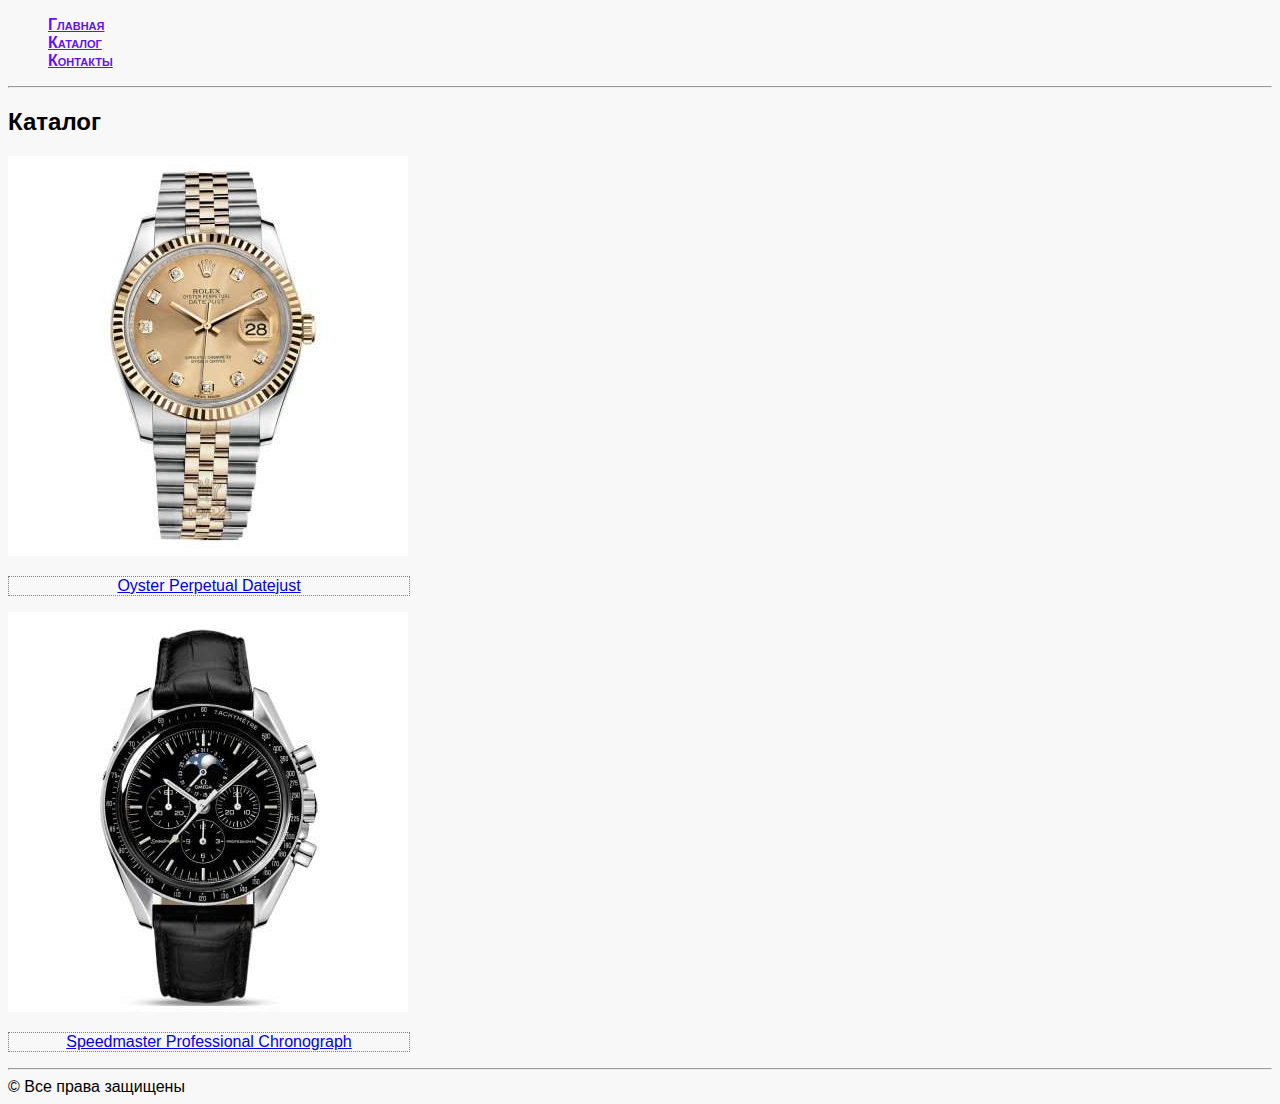
==== catalog.html @ 1eed3f33 "Add files via upload" ====
<!DOCTYPE html>
<html lang="en">

<head>
    <meta charset="UTF-8">
    <link rel="stylesheet" type="text/css" href="css/style.css">
    <title>Каталог</title>
</head>

<body class="catalog">
    <ul class="menu">
        <li><a href="index.html">Главная</a></li>
        <li><a href="catalog.html">Каталог</a></li>
        <li><a href="contacs.html">Контакты</a></li>
    </ul>
    <hr>
    <h2>Каталог</h2>
    <a href="catalog/product_1.html">
        <img src="catalog/img/preview/Oyster_Perpetual_Datejust_min.jpg" alt="Часы Oyster Perpetual Datejust" title="Часы Oyster Perpetual Datejust"><br>
        <p>Oyster Perpetual Datejust</p>
    </a>
    <a href="catalog/product_2.html">
        <img src="catalog/img/preview/Speedmaster_Professional_Chronograph_min.jpg" alt="Часы Speedmaster Professional Chronograph 42 мм" title="Часы Speedmaster Professional Chronograph 42 мм">
        <p>Speedmaster Professional Chronograph</p>
    </a>
    <footer>
        <hr>
        &copy;&nbsp;Все права защищены
    </footer>

</body>

</html>
---- css/style.css ----
body {
    background-color: #f8f8f8;
    font-family: Arial, Verdana;
}

.menu li {
    list-style-type: none;
}

.menu li a {
    color: #6610f2;
    font: font-style font-variant font-weight font-size font-family;
    font: small-caps bold 16px Tahoma, Arial, Verdana;
}

.product {
    font-family: Tahoma, Arial, Verdana;
}

.product h1 {
    color: black;
    font-variant: small-caps;
}

.product h2 {
    color: black;
    font-size: 22px;
    font-weight: 400;
    background-color: #eaeaea;
    font-variant: small-caps;
}

.product h3 {
    color: black;
    font-size: 18px;
    font-weight: 400;
    background-color: #eaeaea;
    font-variant: small-caps;
}

.brief {
    color: #707070;
    font-size: 14px;
    font-style: italic;
    line-height: 16px;
}

.detail {
    color: #484343;
    font-size: 16px;
    font-weight: 400;
    line-height: 24px;
    text-align: left;
}

.feature li {
    font-family: fantasy;
    font-size: 16px;
    list-style-image: url(../catalog/img/list.png);
}

.contacts input[type="text"] {
    border: 1px solid #cccccc;
    height: 18px;
    width: 150px;
    color: #6610f2;
    font-size: 18px;
    font-family: Tahoma !important;
}
.contacts input[type="email"] {
    border: 1px solid #cccccc;
    height: 18px;
    width: 150px;
    color: #6610f2;
    font-size: 18px;
    font-family: Tahoma !important;
}
.contacts{
    font-family: Tahoma, Arial, Verdana;
}
.preview{
    border: 7px outset grey;
} 
.catalog{
    font-family: Tahoma, Arial, Verdana;
}
.catalog a p{
    border: 1px dotted grey;
}
.catalog a p{
    font-family: Tahoma, Arial, Verdana;
    text-align: center;
    width: 400px;
}
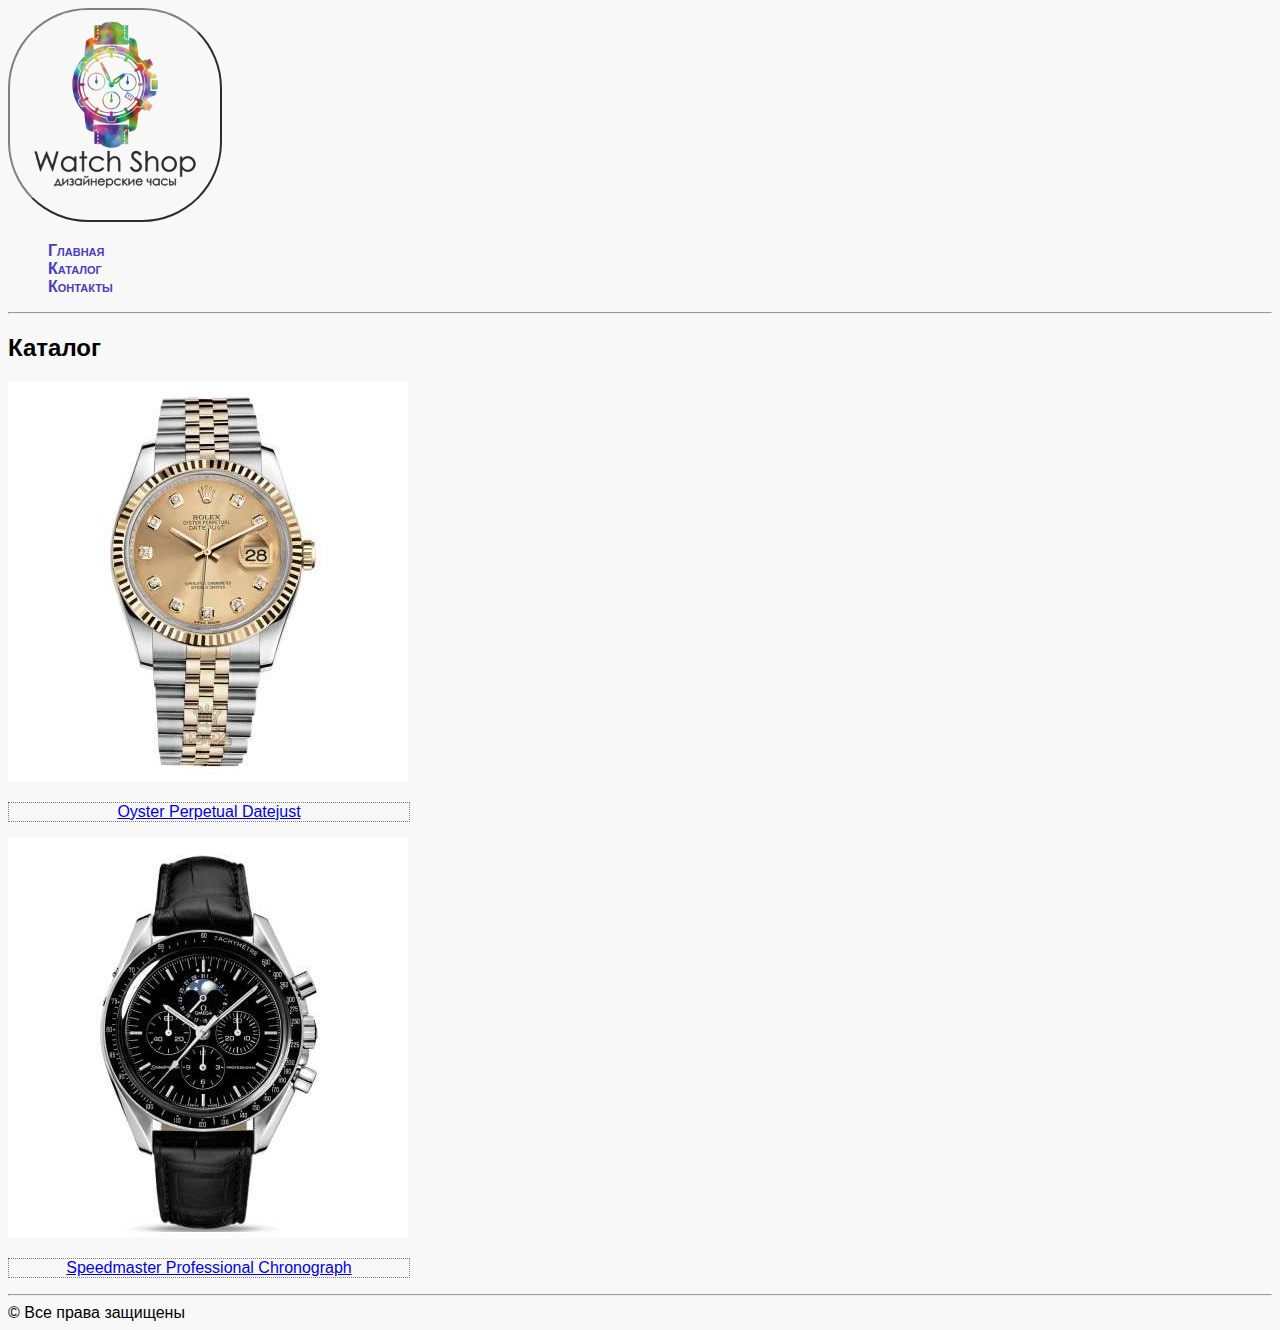
==== commit 79cd72d9: "1) При наведении на меню сайта цвет ссылок должен меняться на произвольный. 2) На всех страницах соз" ====
--- a/catalog.html
+++ b/catalog.html
@@ -8,12 +8,15 @@
 </head>
 
 <body class="catalog">
-    <ul class="menu">
-        <li><a href="index.html">Главная</a></li>
-        <li><a href="catalog.html">Каталог</a></li>
-        <li><a href="contacs.html">Контакты</a></li>
-    </ul>
-    <hr>
+    <header>
+        <a href="index.html"><img class="logo" src="catalog/img/logo_watch_shop.png" alt="Watch Shop"></a>
+        <ul class="menu">
+            <li class="menu__list"><a class="menu__link" href="index.html">Главная</a></li>
+            <li class="menu__list"><a class="menu__link" href="catalog.html">Каталог</a></li>
+            <li class="menu__list"><a class="menu__link" href="contacs.html">Контакты</a></li>
+        </ul>
+        <hr>
+    </header>
     <h2>Каталог</h2>
     <a href="catalog/product_1.html">
         <img src="catalog/img/preview/Oyster_Perpetual_Datejust_min.jpg" alt="Часы Oyster Perpetual Datejust" title="Часы Oyster Perpetual Datejust"><br>
--- a/css/style.css
+++ b/css/style.css
@@ -3,14 +3,39 @@
     font-family: Arial, Verdana;
 }
 
-.menu li {
+.menu__list {
     list-style-type: none;
 }
 
-.menu li a {
-    color: #6610f2;
-    font: font-style font-variant font-weight font-size font-family;
+.menu__link {
+    color: #483dbf;
     font: small-caps bold 16px Tahoma, Arial, Verdana;
+    text-decoration: none;
+}
+
+.menu__link:hover {
+    color: #8b2496;
+    text-decoration: underline;
+}
+
+.menu__link:hover::after {
+    content: " >>";
+    font-size: 12px;
+
+}
+
+.logo {
+    width: 200px;
+    border: 2px outset grey;
+    border-radius: 80px;
+    padding: 5px;
+}
+
+.logo:hover {
+    width: 210px;
+    padding: 0px;
+    border-color: #8b2496;
+
 }
 
 .product {
@@ -36,6 +61,11 @@
     font-weight: 400;
     background-color: #eaeaea;
     font-variant: small-caps;
+}
+
+.product p:first-letter {
+    font-size: 30px;
+    font-family: monospace;
 }
 
 .brief {
@@ -67,6 +97,11 @@
     font-size: 18px;
     font-family: Tahoma !important;
 }
+
+.contacts [type="text"] {
+    text-transform: capitalize;
+}
+
 .contacts input[type="email"] {
     border: 1px solid #cccccc;
     height: 18px;
@@ -75,20 +110,68 @@
     font-size: 18px;
     font-family: Tahoma !important;
 }
-.contacts{
+
+.contacts input[type="email"]:focus {
+
+    color: white;
+    font-size: 18px;
+    font-family: Tahoma !important;
+    background: black;
+}
+
+.contacts {
     font-family: Tahoma, Arial, Verdana;
 }
-.preview{
+
+.preview {
     border: 7px outset grey;
-} 
-.catalog{
+    width: 400px;
+}
+
+.preview:hover {
+    border: none;
+    width: 400px;
+    padding: 7px;
+}
+
+.catalog {
     font-family: Tahoma, Arial, Verdana;
 }
-.catalog a p{
+
+.catalog a p {
     border: 1px dotted grey;
 }
-.catalog a p{
+
+.catalog a p {
     font-family: Tahoma, Arial, Verdana;
     text-align: center;
     width: 400px;
-}+}
+
+button[type="submit"],
+button[type="reset"] {
+    width: 150px;
+    height: 40px;
+    font-size: 16px;
+}
+
+.feature_table {
+    border-collapse: collapse;
+    border: 3px solid grey;
+    text-align: center;
+}
+
+.feature_table th,
+td {
+    border: 1px solid grey;
+    padding: 15px;
+}
+
+.bonus_cards {
+    text-align: center;
+    vertical-align: middle;
+}
+
+.bonus_cards tr:first-child {
+    height: 70px;
+}
